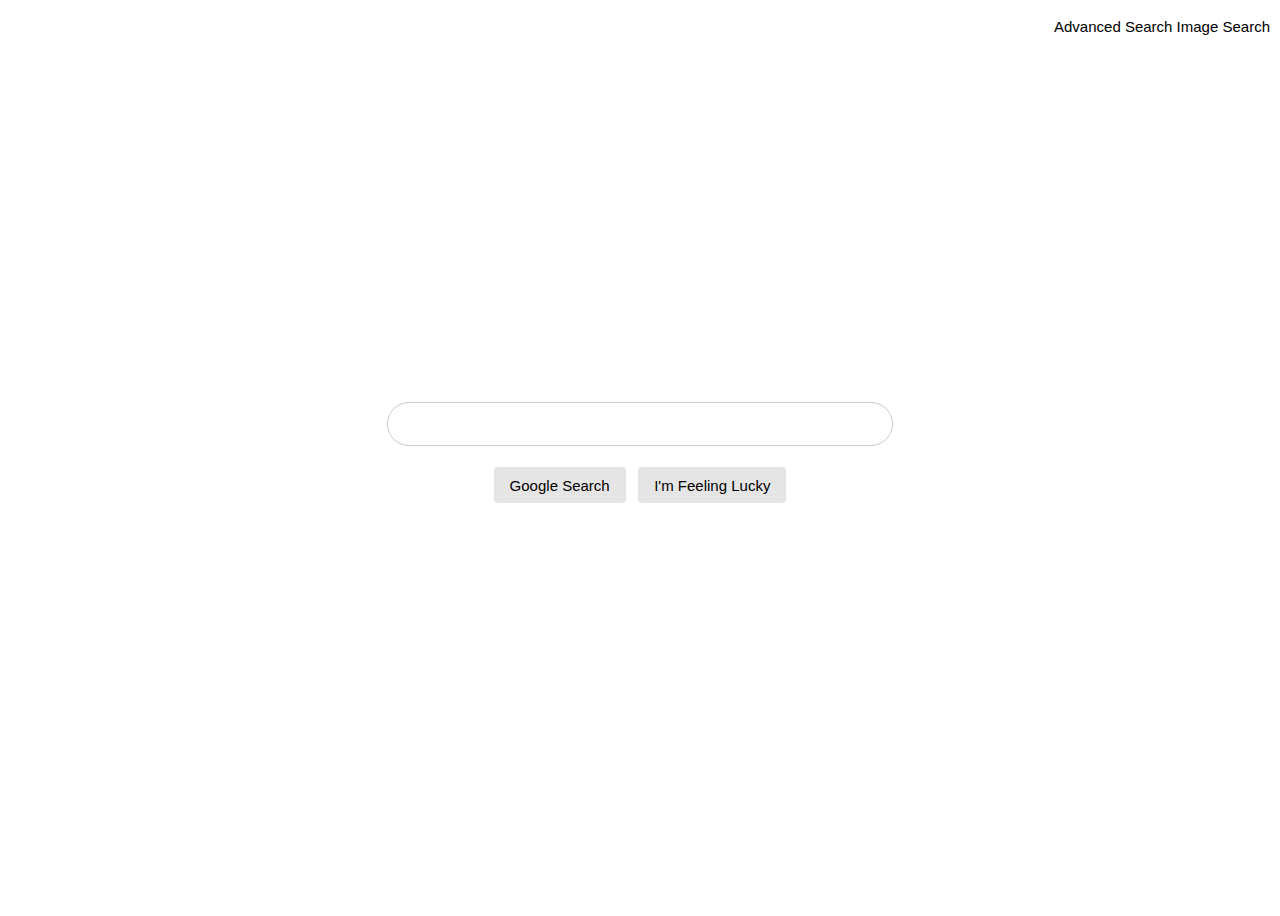
==== project0/index.html @ 10b801a3 "Project0 first draft" ====
<!DOCTYPE html>
<html lang="en">
    <head>
        <title>Search</title>
        <link rel="stylesheet" href = "style.css">
    </head>
    <body>
        <div class="header-links">
            <a href="advanced.html">Advanced Search</a>
            <a href="image.html">Image Search</a>
        </div>
        <div class="container">
            <form action="https://google.com/search">
                <div class = "search">
                    <input type="text" name="q" class="searchBox">
                </div>   
                <div class="searchButtons">
                    <input type="submit" value="Google Search">
                    <input value="I'm Feeling Lucky" aria-label="I'm Feeling Lucky" id="lucky" name="btnI" type="submit" data-ved="0ahUKEwiNm6S0jYLrAhXslnIEHYv2B30QnRsIDg">
                </div>               
            </form>
        </div>  
    </body>
</html>
---- project0/style.css ----
.header-links {
    position: absolute;
    right: 0px;
    padding: 10px;
    color: black;
    font-size: 15px;
  }
.header-links a {
    color:black;
    text-decoration: none;
}

a:hover {
    text-decoration: underline;
  }


.container {
  display: flex;
  flex-direction: column;
  justify-content: center;
  align-items: center;
  text-align: center;
  min-height: 100vh;
}
.search {
    display: flex;
    flex-direction: column;
    align-items: center;
    
}

.searchBox {
    width: 500px;
    height: 40px;
    margin-bottom: 10px;
    border-radius: 30px;
    border: 1px solid #ccc;
}

.searchButtons input {
    background-color: #e5e5e5;
    border: 0px;
    border-radius: 4px;
    color: black;
    font-family: arial,sans-serif;
    font-size: 15px;
    margin: 11px 4px;
    padding: 0 16px;
    line-height: 27px;
    height: 36px;
    min-width: 54px;
    text-align: center;
    cursor: pointer;
    user-select: none;
}
.searchButtons input:hover {
    border: 1px solid #787878;
    box-shadow: 0 0 2px rgba(0, 0, 0, 0.5);
}

.title {
    margin-top: 55px;
    color: #cd0606;
    font-size: 20px;
    margin-left: 40px;
}

body {
    font-family: arial,sans-serif;
}

.division {
    margin-top: 25px;
    margin-bottom: 35px;
    border-bottom-width: 1px;
    border-bottom-style: solid;
    border-bottom-color: rgb(200, 200, 200);
}

.advanced-table  {
    margin-left: 30px;
    margin-right: 70px;
    /* width: 80%; */
    display: table;
    border-collapse: collapse;
}


  
th, td {
padding: 8px;
margin: 0;
/* border: 1px solid red; */
font-weight: normal;
}

td {
font-size: 13px;
}

td:nth-child(1), th:nth-child(1) {
text-align: left;
width: 25%; 
white-space: nowrap;
}

td:nth-child(2) {
text-align: right;
}

td:nth-child(3), th:nth-child(3) {
text-align: left;
margin: 20px;
width: 25%;
}

  
.advanced-container input[type = text] {
    width: 95%;
    height: 22px;
    margin: 6px;
    border: 1px solid #ccc;
}
.advanced-container input[type = text]:hover {
    border-color: #378de3;
}

.example {
    color: #666;
    font-family: monospace;
    
}

@media (max-width: 768px) {
    th:nth-child(3), td:nth-child(3) {
      display: none;
    }
  }

.advanced-button input{
    background-color: #4285f4; 
    color: white;
    border: none;
    padding: 10px 15px;
    cursor: pointer;
    font-weight: bold;
    font-size: 12px;
    border-radius: 2px;
} 
.advanced-button input:hover {
    border-color: #062d6b;
    box-shadow: 0 0 2px rgba(0, 0, 0, 0.5);
}
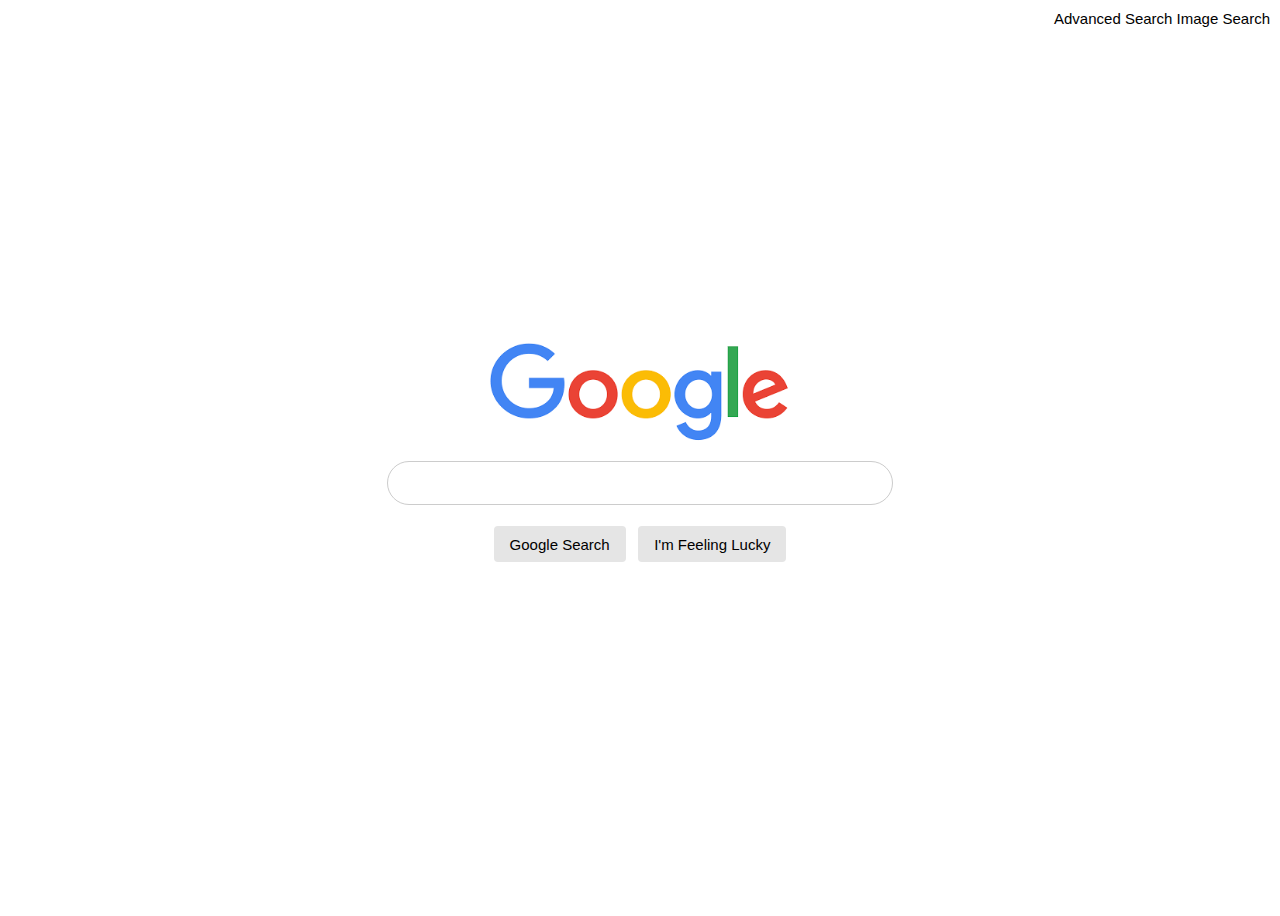
==== commit 1075723c: "Updating project0" ====
--- a/project0/index.html
+++ b/project0/index.html
@@ -10,6 +10,8 @@
             <a href="image.html">Image Search</a>
         </div>
         <div class="container">
+            <img src="google.png" alt="Google logo" width="300" height="auto">
+            <br/>
             <form action="https://google.com/search">
                 <div class = "search">
                     <input type="text" name="q" class="searchBox">
--- a/project0/style.css
+++ b/project0/style.css
@@ -1,6 +1,7 @@
 .header-links {
     position: absolute;
     right: 0px;
+    top: 0px;
     padding: 10px;
     color: black;
     font-size: 15px;
@@ -59,12 +60,14 @@
     box-shadow: 0 0 2px rgba(0, 0, 0, 0.5);
 }
 
+
 .title {
     margin-top: 55px;
     color: #cd0606;
     font-size: 20px;
     margin-left: 40px;
 }
+
 
 body {
     font-family: arial,sans-serif;
@@ -77,6 +80,8 @@
     border-bottom-style: solid;
     border-bottom-color: rgb(200, 200, 200);
 }
+
+
 
 .advanced-table  {
     margin-left: 30px;
@@ -152,3 +157,30 @@
     border-color: #062d6b;
     box-shadow: 0 0 2px rgba(0, 0, 0, 0.5);
 }
+
+.advanced-header-links .google-search {
+    position: absolute;
+    right: 0px;
+    padding: 10px;
+    color: black;
+    font-size: 15px;
+  }
+
+  .advanced-header-links .image-search {
+    position: absolute;
+    right: 110px;
+    padding: 10px;
+    color: black;
+    font-size: 15px;
+  }
+  .advanced-header-links a {
+    color:black;
+    text-decoration: none;
+}
+.advanced-header-links a:hover {
+    text-decoration: underline;
+}
+  .advanced-header-links .logo {
+    margin-left: 15px;
+    width: 80px;
+  }